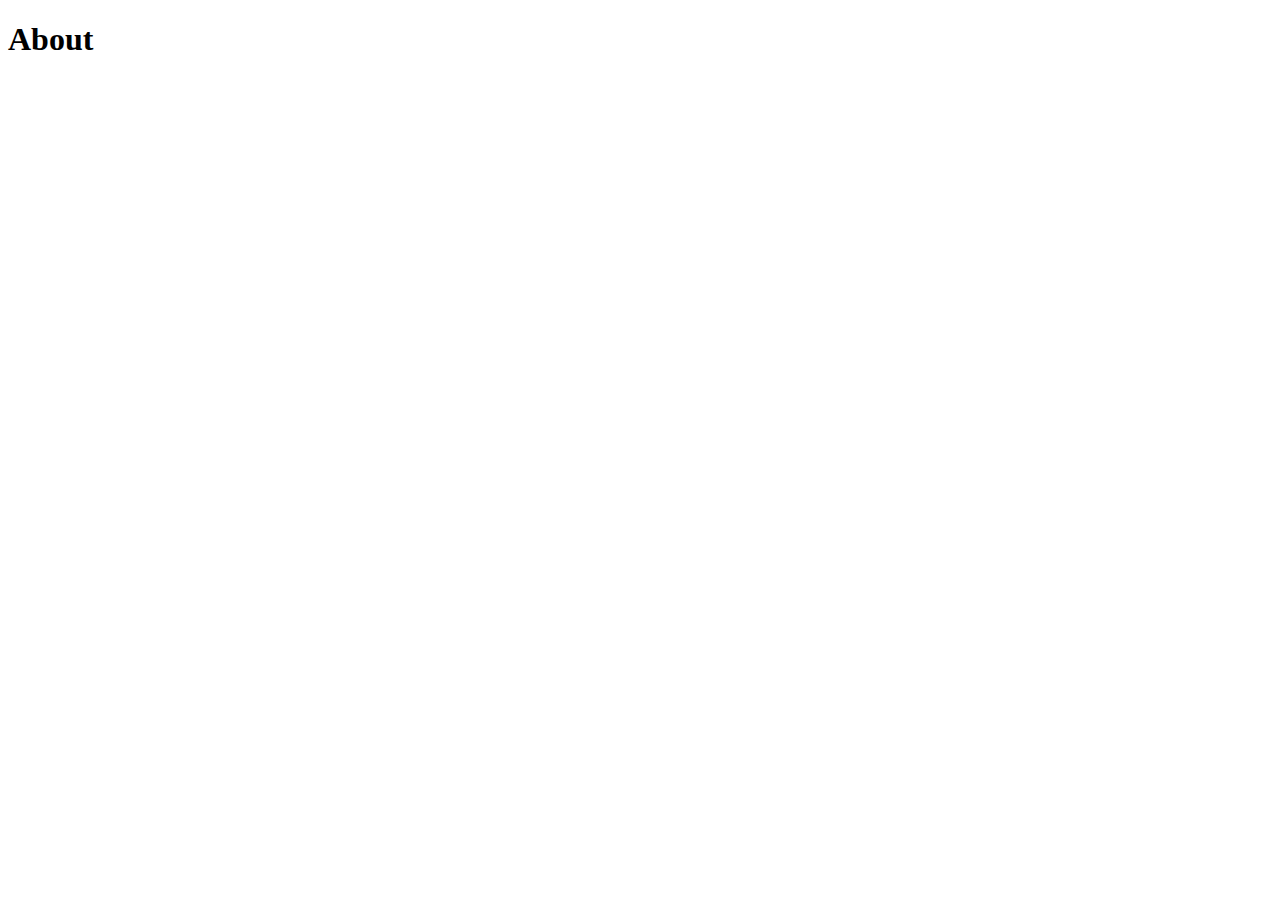
==== about.html @ bcf3073a "Testing About page" ====
<!DOCTYPE html>
<html lang="en">
<head>
    <meta charset="UTF-8">
    <meta name="viewport" content="width=device-width, initial-scale=1.0">
    <title>Document</title>
</head>
<body>
    <h1>About</h1>
</body>
</html>
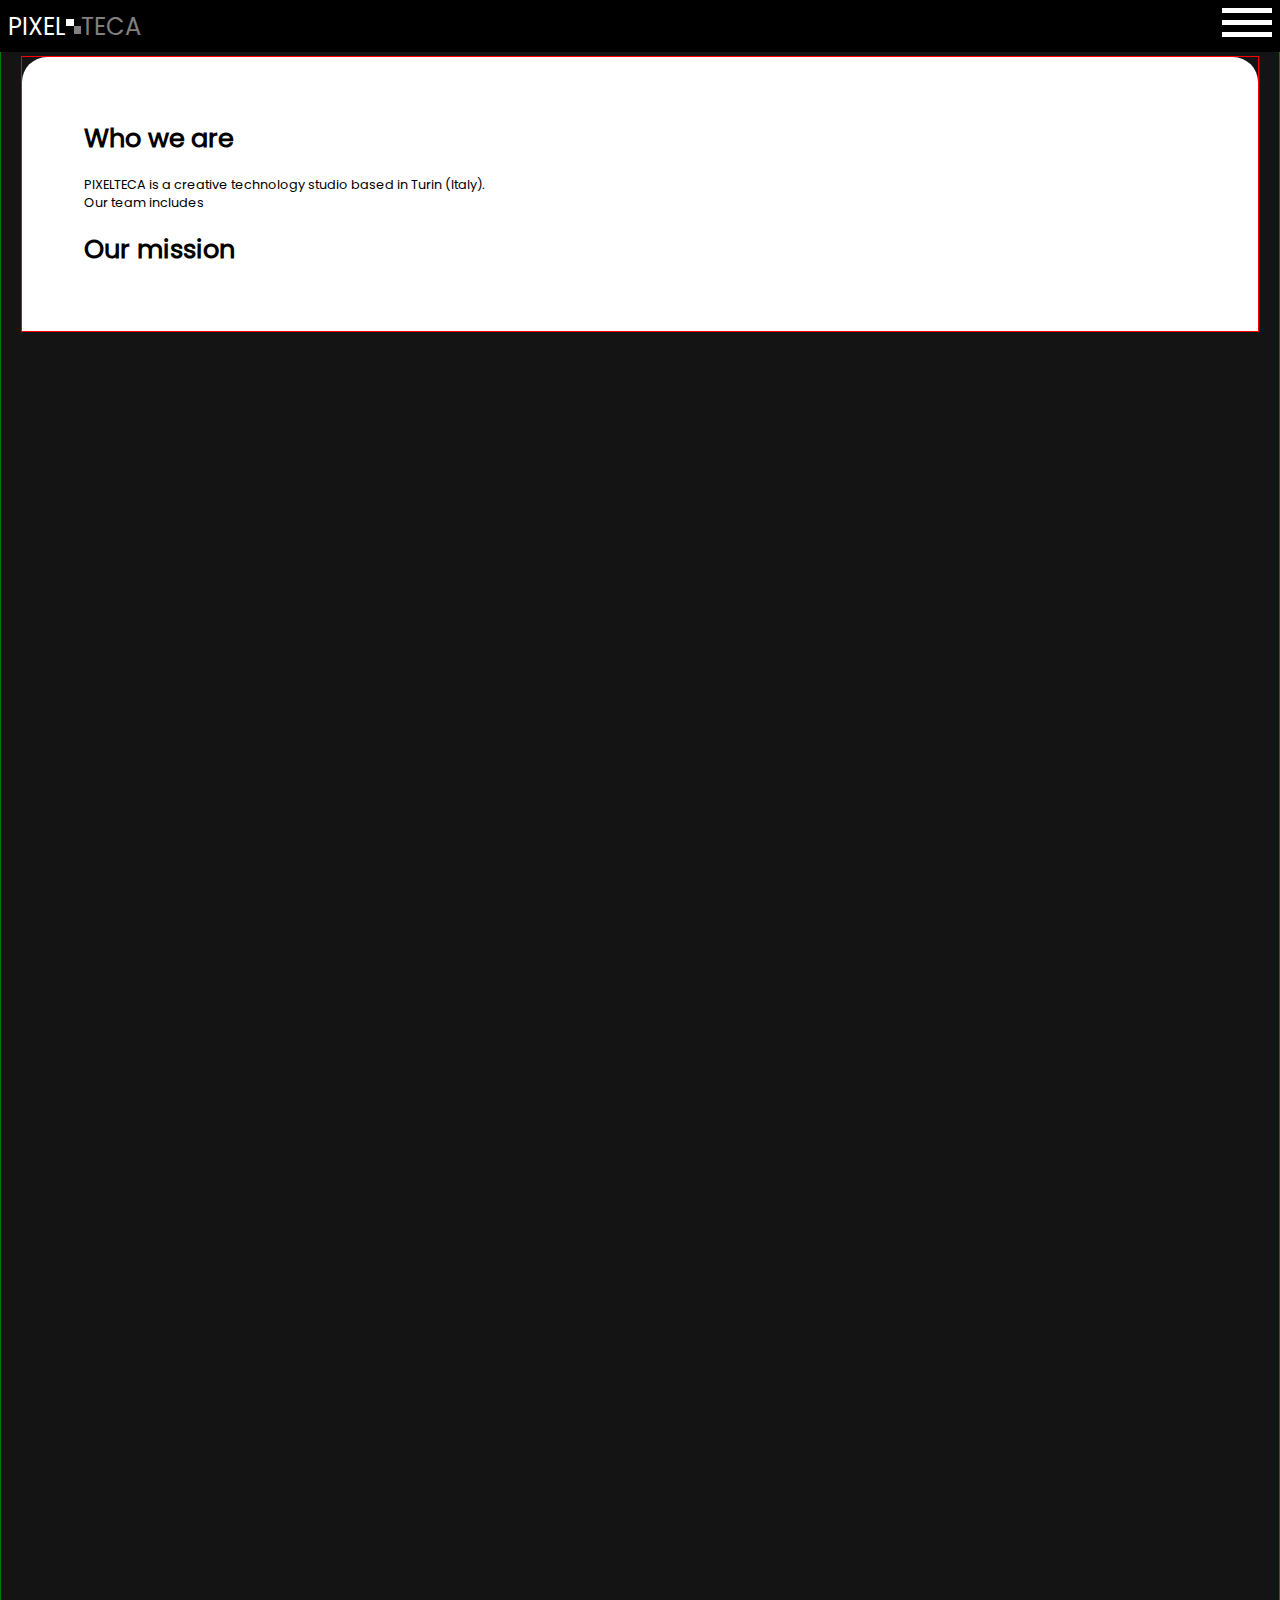
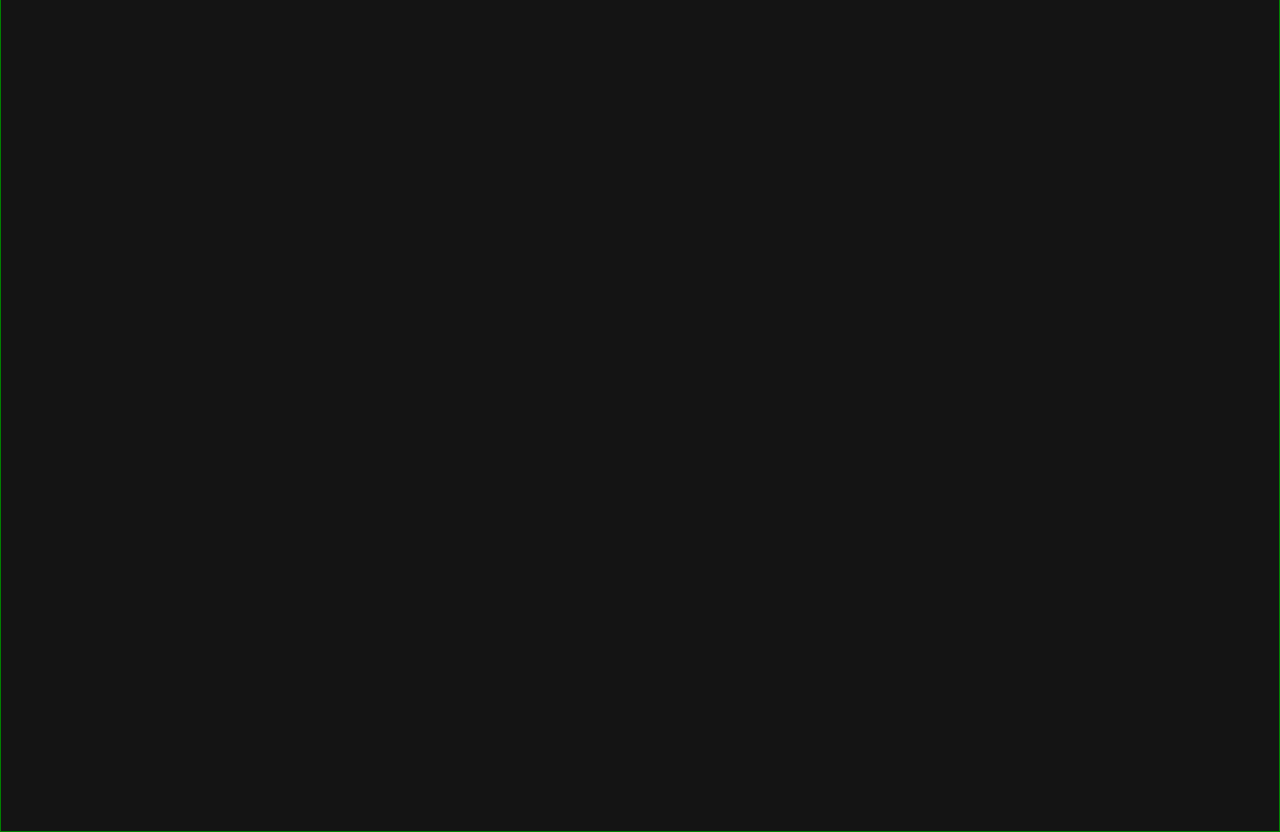
==== commit 6eda9bec: "Adding About page" ====
--- a/about.html
+++ b/about.html
@@ -3,9 +3,63 @@
 <head>
     <meta charset="UTF-8">
     <meta name="viewport" content="width=device-width, initial-scale=1.0">
-    <title>Document</title>
+    <title>PIXELTECA Studio</title>
+    <link rel="stylesheet" href="style.css">
+    <link rel="stylesheet" href="style_about.css">
 </head>
 <body>
-    <h1>About</h1>
+    <!-- MENU  -->
+    <div id="menu-container">
+        <div class="menu-item"><a href="about.html">About</a></div>
+        <div class="menu-item"><a href="#">Works</div>
+        <div class="menu-item"><a href="#">Contacts</a></div>
+    </div>
+
+    <!-- NAVBAR -->
+    <div id="navbar">
+        <div id="logo-container">
+            <!-- LOGO 1 -->
+            <div class="navbar-item">PIXEL</div>
+
+            <!-- SYMBOL -->
+            <div class="symbol-container">
+                <div class="quad quad1"></div>
+                <div class="quad quad-empty"></div>
+                <div class="quad quad-empty"></div>
+                <div class="quad quad2"></div>
+            </div>
+
+            <!-- LOGO 2 -->
+            <div class="navbar-item logo-color2">TECA</div>
+        </div>
+        <!-- MENU BUTTON -->
+        <div id="menu-button-container">
+            <div id="menu-button">
+                <div class="bar1"></div>
+                <div class="bar2"></div>
+                <div class="bar3"></div>
+            </div>
+        </div>
+    </div>
+    <div id="main-container">
+        <div class="area-container">
+            <div class="area-text">
+                <h1>Who we are</h1><br>
+                <p>
+                    PIXELTECA is a creative technology studio based in Turin (Italy).<br>
+                    Our team includes 
+                    <br>
+                </p>
+                <br>
+                <h1>Our mission</h1>
+                <p>
+
+                </p>
+            </div>
+        </div>
+    </div>
+    
+    <script src="https://ajax.googleapis.com/ajax/libs/jquery/3.7.1/jquery.min.js" type="text/javascript"></script>
+    <script src="app.js" type="text/javascript"></script>
 </body>
 </html>--- a/style.css
+++ b/style.css
@@ -0,0 +1,372 @@
+* {
+    margin: 0;
+    padding: 0;
+    box-sizing: border-box;
+}
+
+:root {
+    /* FONTS */
+    --logo-font: Poppins;
+    --logo-font-color1: white;
+    --logo-font-color2: gray;
+    --logo-font-size: 1.5rem;
+    --menu-font: Poppins;
+    --menu-font-color: white;
+    --menu-font-size: 3.5rem;
+    --claim-font: Poppins;
+    --claim-font-color: white;
+    --claim-font-size: 1.5rem;
+    --area-text-font: Poppins;
+    --area-text-font-color: black;
+    --area-text-font-size: .8rem;
+    --client-comment-font: Poppins;
+    --client-comment-font-color: white;
+    --client-comment-font-size: 1.5rem;
+    --client-comment-font-style: italic;
+    --client-name-font-size: 1.2rem;
+    --footer-font: Poppins;
+    --footer-font-size: 1rem;
+    --footer-font-color: white;
+
+    /* NAVBAR */
+    --navbar-bg-color: black;
+    --navbar-padding: 8px;
+
+    /* SYMBOL */
+    --quad-size: 15px;
+
+    /* MENU BUTTON */
+    --menu-button-container-width: 100%;
+    --bar-color: white;
+    --bar-width: 50px;
+    --bar-height: 5px;
+    --bar-space: 7px;
+
+    /* MENU */
+    --menu-bg-color: black;
+    --menu-padding: 0 0 0 5%;
+
+    /* MAIN CONTAINER */
+    --main-container-padding: 55px 20px 0px 20px;
+    --claim-container-flex-dir: column;
+    --claim-container-margin-bottom: 10%;
+    --claim-text-width: 100%;
+    --claim-video-width: 100%;
+    --claim-text-flex-justify: center;
+    --claim-text-align: center;
+    --claim-text-padding: 0 0 0 0;
+    --claim-text-margin-bottom: 5%;
+    --area-container-flex-dir: column;
+    --area-container-margin-bottom: 8%;
+    --area-text-width: 100%;
+    --area-text-height: 100%;
+    --area-text-padding: 5%;
+    --area-text-bg-color: white;
+    --area-text-border-radius: 25px 25px 0 0;
+    --area-content-border-radius: 0 0 25px 25px;
+    --area-empty-display: none;
+    --area-client-comment-padding: 2%;
+
+    /* FOOTER */
+    --footer-flex-dir: column;
+    --footer-height: 450px;
+    --footer-bg-color: black;
+    --footer-padding: 2%;
+}
+
+body {
+    width: 100%;
+    height: 100%;
+    background: #141414;
+}
+
+/* NAVBAR */
+#navbar {
+    display: flex;
+    align-items: center;
+    position: fixed;
+    top: 0px;
+    width: 100%;
+    padding: var(--navbar-padding);
+    background: var(--navbar-bg-color);
+    /* border: 1px solid red; */
+}
+
+.navbar-item {
+    display: flex;
+    align-items: center;
+    color: var(--logo-font-color1);
+    font-size: var(--logo-font-size);
+    font-family: var(--logo-font);
+    /* border: 1px solid violet; */
+}
+
+.logo-color2 {
+    color: var(--logo-font-color2);
+}
+
+/* SYMBOL */
+.symbol-container {
+    display: flex;
+    flex-wrap: wrap;
+    min-width: var(--quad-size);
+    height: var(--quad-size);
+    /* border: 1px solid yellow; */
+}
+
+.quad {
+    width: 50%;
+    height: 50%;
+}
+
+.quad1 {
+    background: var(--logo-font-color1);
+}
+
+.quad2 {
+    background: var(--logo-font-color2);
+}
+
+.quad-empty {
+    opacity: 0;
+}
+
+#logo-container {
+    display: flex;
+    align-items: center;
+    cursor: pointer;
+    /* border: 1px solid yellow; */
+}
+
+/* MENU BUTTON */
+#menu-button-container {
+    display: flex;
+    justify-content: flex-end;
+    width: var(--menu-button-container-width);
+    /* border: 1px solid violet; */
+    z-index: 1000;
+}
+
+#menu-button {
+    display: flex;
+    flex-direction: column;
+    justify-content: center;
+    align-items: center;
+}
+
+.bar1, .bar2, .bar3 {
+    width: var(--bar-width);
+    height: var(--bar-height);
+    background-color: var(--bar-color);
+    margin-bottom: var(--bar-space);
+    transition: .4s;
+}
+
+.change .bar1 {
+    transform: translate(0, 12px) rotate(-45deg);
+}
+
+.change .bar2 {
+    opacity: 0;
+}
+
+.change .bar3 {
+    transform: translate(0, -12px) rotate(45deg);
+}
+
+/* MENU */
+#menu-container {
+    position: fixed;
+    display: flex;
+    flex-direction: column;
+    justify-content: center;
+    width: 100%;
+    height: 100%;
+    background: var(--menu-bg-color);
+    padding: var(--menu-padding);
+    transition: .4s;
+    opacity: 0;
+    /* border: 1px solid green; */
+}
+
+.menu-visible {
+    opacity: 1 !important;
+}
+
+#menu-container a {
+    text-decoration: none;
+    color: var(--menu-font-color);
+    font-family: var(--menu-font);
+    font-size: var(--menu-font-size);
+}
+
+/* MAIN CONTAINER */
+#main-container {
+    display: flex;
+    flex-direction: column;
+    align-items: center;
+    width: 100%;
+    padding: var(--main-container-padding);
+    /* border: 1px solid green; */
+}
+
+#claim-container {
+    display: flex;
+    align-items: center;
+    flex-direction: var(--claim-container-flex-dir);
+    width: 100%;
+    margin-bottom: var(--claim-container-margin-bottom);
+    /* border: 1px solid red; */
+}
+
+#claim-text {
+    display: flex;
+    justify-content: var(--claim-text-flex-justify);
+    width: var(--claim-text-width);
+    text-align: var(--claim-text-align);
+    font-family: var(--claim-font);
+    font-size: var(--claim-font-size);
+    color: var(--claim-font-color);
+    text-decoration: underline;
+    padding: var(--claim-text-padding);
+    margin-bottom: var(--claim-text-margin-bottom);
+}
+
+#claim-video {
+    display: flex;
+    width: var(--claim-video-width);
+    background: black;
+    border-radius: 25px;
+    overflow: hidden;
+    /* border: 1px solid red; */
+}
+
+/* AREA */
+.area-container {
+    display: flex;
+    flex-direction: var(--area-container-flex-dir);
+    flex-wrap: wrap;
+    width: 100%;
+    margin-bottom: var(--area-container-margin-bottom);
+    /* border: 1px solid yellow; */
+}
+
+.area-text {
+    width: var(--area-text-width);
+    height: var(--area-text-height);
+    background: var(--area-text-bg-color);
+    padding: var(--area-text-padding);
+    font-family: var(--area-text-font);
+    font-size: var(--area-text-font-size);
+    color: var(--area-text-font-color);
+    border-radius: var(--area-text-border-radius);
+    overflow: hidden;
+}
+
+.area-content {
+    width: var(--area-text-width);
+    height: var(--area-text-height);
+    background: black;
+    border-radius: var(--area-content-border-radius);
+    overflow: hidden;
+    /* border: 1px solid red; */
+}
+
+.area-content img {
+    width: 100%;
+    height: 100%;
+    object-fit: cover;
+}
+
+.area-empty {
+    display: var(--area-empty-display);
+    width: var(--area-text-width);
+    /* border: 1px solid green; */
+}
+
+.area-client-comment {
+    display: flex;
+    flex-direction: column;
+    justify-content: center;
+    align-items: center;
+    width: 100%;
+    padding: var(--area-client-comment-padding);
+    font-family: var(--client-comment-font);
+    color: var(--client-comment-font-color);
+    font-style: var(--client-comment-font-style);
+    font-size: var(--client-comment-font-size);
+}
+
+.client-name {
+    font-size: var(--client-name-font-size);
+}
+
+/* FOOTER */
+#footer {
+    display: flex;
+    flex-direction: var(--footer-flex-dir);
+    width: 100%;
+    height: var(--footer-height);
+    background: var(--footer-bg-color);
+}
+
+.footer-item {
+    display: flex;
+    flex-direction: column;
+    width: 100%;
+    font-family: var(--footer-font);
+    font-size: var(--footer-font-size);
+    color: var(--footer-font-color);
+    padding: var(--footer-padding);
+    text-align: justify;
+}
+
+.footer-item a {
+    color: var(--footer-font-color);
+}
+
+.footer-item img {
+    width: 100%;
+}
+
+@font-face {
+    font-family: Chillen;
+    src: url('fonts/Chillen.ttf');
+}
+
+@font-face {
+    font-family: Poppins;
+    src: url('fonts/Poppins-Regular.ttf');
+}
+
+@font-face {
+    font-family: Roboto;
+    src: url('fonts/Roboto-VariableFont_wdth\,wght.ttf');
+}
+
+/* DESKTOP */
+@media (min-width: 1281px) {
+    :root {
+        --menu-font-size: 8rem;
+        --navbar-padding: 30px;
+        --logo-font-size: 3rem;
+        --quad-size: 35px;
+        --main-container-padding: 150px 150px 0px 150px;
+        --claim-container-flex-dir: column;
+        --claim-container-margin-bottom: 5%;
+        --claim-text-padding: 1%;
+        --claim-text-margin-bottom: 1%;
+        --claim-font-size: 7rem;
+        --claim-video-width: 100%;
+
+        --area-container-flex-dir: row;
+        --area-text-width: 50%;
+        --area-text-height: 500px;
+        --area-text-border-radius: 25px 0 0 0;
+        --area-text-font-size: 1.2rem;
+        --area-content-border-radius: 0 0 25px 0;
+        --area-empty-display: flex;
+
+        --footer-flex-dir: row;
+    }
+}--- a/style_about.css
+++ b/style_about.css
@@ -0,0 +1,11 @@
+:root {
+    --main-container-padding: 55px 20px 2000px 20px;
+}
+
+#main-container {
+    border: 1px solid green;
+}
+
+.area-container {
+    border: 1px solid red;
+}
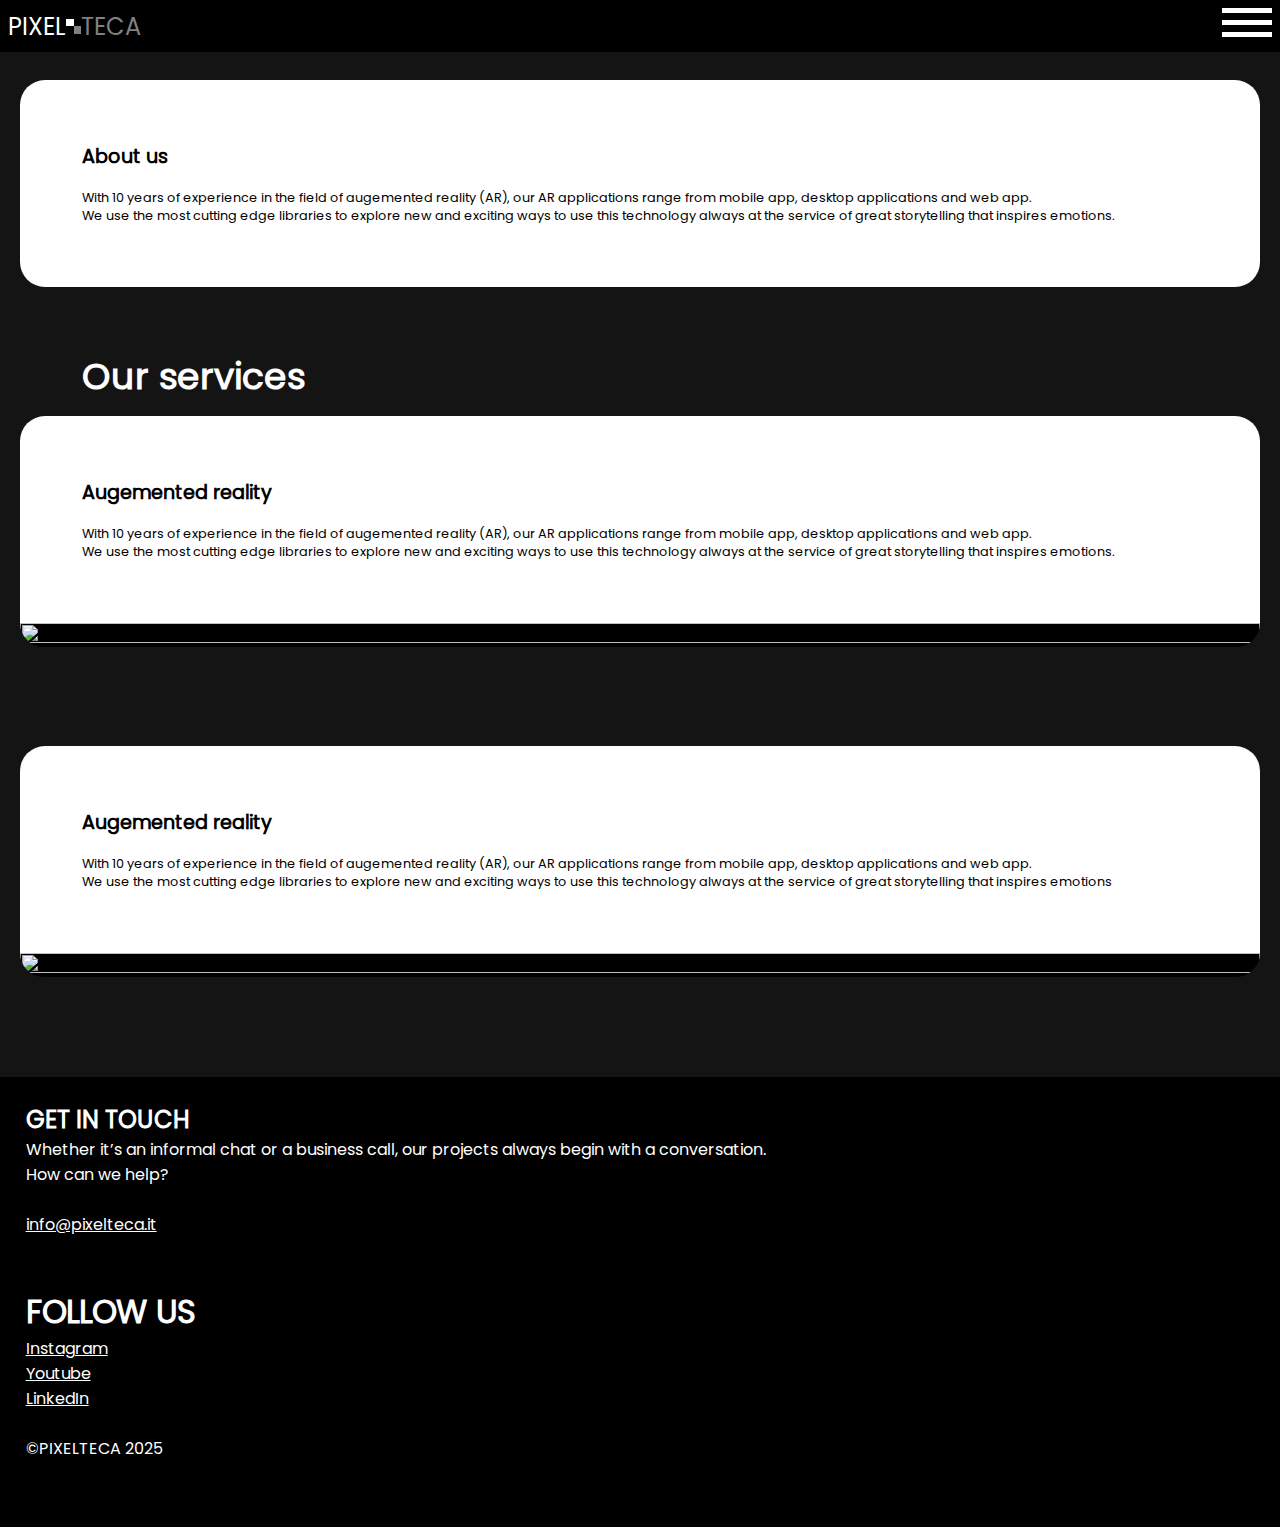
==== commit e827c564: "Added working About page" ====
--- a/about.html
+++ b/about.html
@@ -42,20 +42,95 @@
         </div>
     </div>
     <div id="main-container">
+        <div id="about-us-container">
+            <p>
+                <h2>About us</h2><br>
+                With 10 years of experience in the field of augemented reality (AR), our AR applications range from
+                mobile app, desktop applications and web app.<br>
+                We use the most cutting edge libraries to explore new and exciting ways to use this technology always
+                at the service of great storytelling that inspires emotions.
+                </p>
+        </div>
+
+        <div id="our-services-container">
+            <p>
+                <h2>Our services</h2>
+        </div>
+
         <div class="area-container">
             <div class="area-text">
-                <h1>Who we are</h1><br>
                 <p>
-                    PIXELTECA is a creative technology studio based in Turin (Italy).<br>
-                    Our team includes 
-                    <br>
-                </p>
-                <br>
-                <h1>Our mission</h1>
-                <p>
-
+                <h2>Augemented reality</h2><br>
+                With 10 years of experience in the field of augemented reality (AR), our AR applications range from
+                mobile app, desktop applications and web app.<br>
+                We use the most cutting edge libraries to explore new and exciting ways to use this technology always
+                at the service of great storytelling that inspires emotions.
                 </p>
             </div>
+            <div class="area-empty">
+                <div class="area-client-comment">
+                    "It's been a pleasure working with the guys at PIXELTECA"<br><br>
+                    <span class="client-name">Ciccio Pasticcio - Head of development @Kinder</span>
+                </div>
+            </div>
+            <div class="area-empty">
+                <div class="area-client-comment">
+                    "It's been a pleasure working with the guys at PIXELTECA"<br><br>
+                    <span class="client-name">Ciccio Pasticcio - Head of development @Kinder</span>
+                </div>
+            </div>
+            <div class="area-content">
+                <img src="imgs/Render.png" />
+            </div>
+        </div>
+
+        <div class="area-container">
+            <div class="area-text">
+                <p>
+                <h2>Augemented reality</h2><br>
+                With 10 years of experience in the field of augemented reality (AR), our AR applications range from
+                mobile app, desktop applications and web app.<br>
+                We use the most cutting edge libraries to explore new and exciting ways to use this technology always
+                at the service of great storytelling that inspires emotions
+                </p>
+            </div>
+            <div class="area-empty">
+                <div class="area-client-comment">
+                    "It's been a pleasure working with the guys at PIXELTECA"<br><br>
+                    <span class="client-name">Ciccio Pasticcio - Head of development @Kinder</span>
+                </div>
+            </div>
+            <div class="area-empty">
+                <div class="area-client-comment">
+                    "It's been a pleasure working with the guys at PIXELTECA"<br><br>
+                    <span class="client-name">Ciccio Pasticcio - Head of development @Kinder</span>
+                </div>
+            </div>
+            <div class="area-content">
+                <img src="imgs/Render.png" />
+            </div>
+        </div>
+    </div>
+
+    <div id="footer">
+        <div class="footer-item">
+            <h2>GET IN TOUCH</h2>
+            <p>
+                Whether it’s an informal chat or a business call, our projects always begin
+                with a conversation.<br>
+                How can we help?<br><br>
+                <a href="mailto: info@pixelteca.it">info@pixelteca.it</a>
+            </p>
+        </div>
+        <div class="footer-item">
+            <h1>FOLLOW US </h1>
+            <a href="#">Instagram</a>
+            <a href="#">Youtube</a>
+            <a href="#">LinkedIn</a>
+            <br>
+            <p>
+                ©PIXELTECA 2025
+            </p>
         </div>
     </div>
     
--- a/style.css
+++ b/style.css
@@ -63,12 +63,14 @@
     --area-text-padding: 5%;
     --area-text-bg-color: white;
     --area-text-border-radius: 25px 25px 0 0;
+    --area-text-text-align: justify;
     --area-content-border-radius: 0 0 25px 25px;
     --area-empty-display: none;
     --area-client-comment-padding: 2%;
 
     /* FOOTER */
     --footer-flex-dir: column;
+    --footer-margin-top: 0%;
     --footer-height: 450px;
     --footer-bg-color: black;
     --footer-padding: 2%;
@@ -258,6 +260,7 @@
     padding: var(--area-text-padding);
     font-family: var(--area-text-font);
     font-size: var(--area-text-font-size);
+    text-align: var(--area-text-text-align);
     color: var(--area-text-font-color);
     border-radius: var(--area-text-border-radius);
     overflow: hidden;
@@ -308,6 +311,7 @@
     width: 100%;
     height: var(--footer-height);
     background: var(--footer-bg-color);
+    margin-top: var(--footer-margin-top);
 }
 
 .footer-item {
@@ -360,6 +364,7 @@
         --claim-video-width: 100%;
 
         --area-container-flex-dir: row;
+        --area-container-margin-bottom: 0%;
         --area-text-width: 50%;
         --area-text-height: 500px;
         --area-text-border-radius: 25px 0 0 0;
@@ -368,5 +373,6 @@
         --area-empty-display: flex;
 
         --footer-flex-dir: row;
+        --footer-margin-top: 5%;
     }
 }--- a/style_about.css
+++ b/style_about.css
@@ -1,11 +1,71 @@
 :root {
-    --main-container-padding: 55px 20px 2000px 20px;
+    
+    
+    --main-container-padding: 55px 20px 0px 20px;
+    --about-us-margin-top: 2%;
+    --about-us-margin-bottom: 5%;
+    --our-services-font-size: 1.5rem;
+    --our-services-margin-bottom: 0%;
+    --our-services-text-padding: 0% 5% 1% 5%;
 }
 
-#main-container {
-    border: 1px solid green;
+#about-us-container {
+    width: 100%;
+    background: white;
+    color: black;
+    font-family: var(--area-text-font);
+    font-size: var(--area-text-font-size);
+    text-align: justify;
+    margin-top: var(--about-us-margin-top);
+    padding: var(--area-text-padding);
+    border-radius: 25px;
+    margin-bottom: var(--about-us-margin-bottom);
+    /* border: 1px solid red; */
 }
 
-.area-container {
-    border: 1px solid red;
+#our-services-container {
+    width: 100%;
+    /* background: white; */
+    color: white;
+    font-family: var(--area-text-font);
+    font-size: var(--our-services-font-size);
+    text-align: justify;
+    padding: var(--our-services-text-padding);
+    border-radius: 25px;
+    margin-bottom: var(--our-services-margin-bottom);
+    /* border: 1px solid red; */
 }
+
+/* DESKTOP */
+@media (min-width: 1281px) {
+    :root {
+        --menu-font-size: 8rem;
+        --navbar-padding: 30px;
+        --logo-font-size: 3rem;
+        --quad-size: 35px;
+        --main-container-padding: 150px 150px 0px 150px;
+        --claim-container-flex-dir: column;
+        --claim-container-margin-bottom: 5%;
+        --claim-text-padding: 1%;
+        --claim-text-margin-bottom: 1%;
+        --claim-font-size: 7rem;
+        --claim-video-width: 100%;
+
+        --area-container-flex-dir: row;
+        --area-container-margin-bottom: 0%;
+        --area-text-width: 50%;
+        --area-text-height: 500px;
+        --area-text-border-radius: 25px 0 0 0;
+        --area-text-font-size: 1.2rem;
+        --area-content-border-radius: 0 0 25px 0;
+        --area-empty-display: flex;
+
+        --footer-flex-dir: row;
+        --footer-margin-top: 5%;
+
+        --about-us-margin-bottom: 2%;
+        --our-services-text-padding: 2% 5% 0% 5%;
+        --our-services-font-size: 3rem;
+        
+    }
+}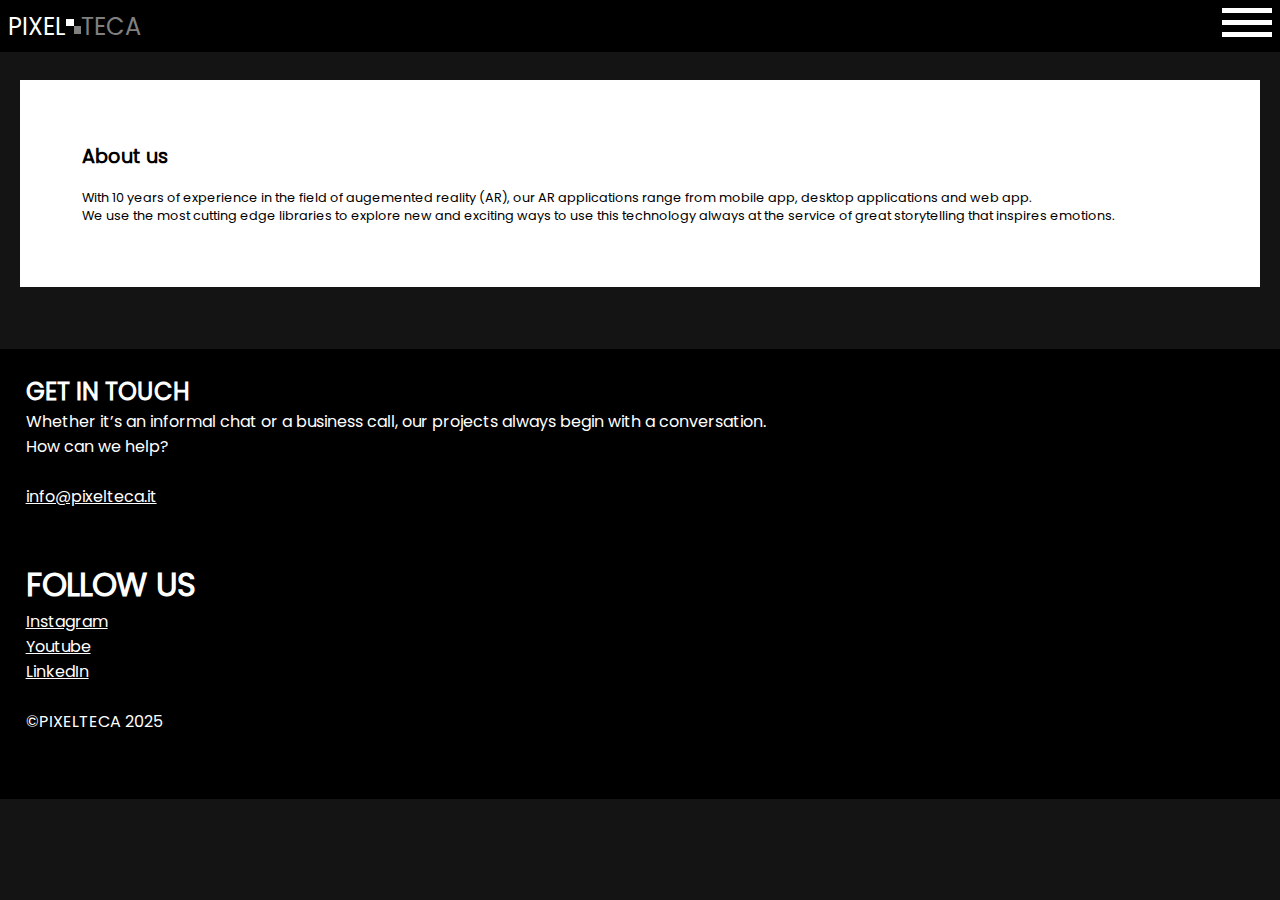
==== commit f9954d75: "Added DIGITAL CAMPAIGNS text. Removed unused area in About" ====
--- a/about.html
+++ b/about.html
@@ -51,65 +51,6 @@
                 at the service of great storytelling that inspires emotions.
                 </p>
         </div>
-
-        <div id="our-services-container">
-            <p>
-                <h2>Our services</h2>
-        </div>
-
-        <div class="area-container">
-            <div class="area-text">
-                <p>
-                <h2>Augemented reality</h2><br>
-                With 10 years of experience in the field of augemented reality (AR), our AR applications range from
-                mobile app, desktop applications and web app.<br>
-                We use the most cutting edge libraries to explore new and exciting ways to use this technology always
-                at the service of great storytelling that inspires emotions.
-                </p>
-            </div>
-            <div class="area-empty">
-                <div class="area-client-comment">
-                    "It's been a pleasure working with the guys at PIXELTECA"<br><br>
-                    <span class="client-name">Ciccio Pasticcio - Head of development @Kinder</span>
-                </div>
-            </div>
-            <div class="area-empty">
-                <div class="area-client-comment">
-                    "It's been a pleasure working with the guys at PIXELTECA"<br><br>
-                    <span class="client-name">Ciccio Pasticcio - Head of development @Kinder</span>
-                </div>
-            </div>
-            <div class="area-content">
-                <img src="imgs/Render.png" />
-            </div>
-        </div>
-
-        <div class="area-container">
-            <div class="area-text">
-                <p>
-                <h2>Augemented reality</h2><br>
-                With 10 years of experience in the field of augemented reality (AR), our AR applications range from
-                mobile app, desktop applications and web app.<br>
-                We use the most cutting edge libraries to explore new and exciting ways to use this technology always
-                at the service of great storytelling that inspires emotions
-                </p>
-            </div>
-            <div class="area-empty">
-                <div class="area-client-comment">
-                    "It's been a pleasure working with the guys at PIXELTECA"<br><br>
-                    <span class="client-name">Ciccio Pasticcio - Head of development @Kinder</span>
-                </div>
-            </div>
-            <div class="area-empty">
-                <div class="area-client-comment">
-                    "It's been a pleasure working with the guys at PIXELTECA"<br><br>
-                    <span class="client-name">Ciccio Pasticcio - Head of development @Kinder</span>
-                </div>
-            </div>
-            <div class="area-content">
-                <img src="imgs/Render.png" />
-            </div>
-        </div>
     </div>
 
     <div id="footer">
--- a/style.css
+++ b/style.css
@@ -44,7 +44,7 @@
 
     /* MENU */
     --menu-bg-color: black;
-    --menu-padding: 0 0 0 5%;
+    --menu-padding: 0 0 0 10%;
 
     /* MAIN CONTAINER */
     --main-container-padding: 55px 20px 0px 20px;
@@ -62,9 +62,9 @@
     --area-text-height: 100%;
     --area-text-padding: 5%;
     --area-text-bg-color: white;
-    --area-text-border-radius: 25px 25px 0 0;
+    --area-text-border-radius: 0px 0px 0 0;
     --area-text-text-align: justify;
-    --area-content-border-radius: 0 0 25px 25px;
+    --area-content-border-radius: 0 0 0px 0px;
     --area-empty-display: none;
     --area-client-comment-padding: 2%;
 
@@ -238,7 +238,7 @@
     display: flex;
     width: var(--claim-video-width);
     background: black;
-    border-radius: 25px;
+    border-radius: 0px;
     overflow: hidden;
     /* border: 1px solid red; */
 }
@@ -284,7 +284,7 @@
 .area-empty {
     display: var(--area-empty-display);
     width: var(--area-text-width);
-    /* border: 1px solid green; */
+    /* border: 1px solid red; */
 }
 
 .area-client-comment {
@@ -298,6 +298,7 @@
     color: var(--client-comment-font-color);
     font-style: var(--client-comment-font-style);
     font-size: var(--client-comment-font-size);
+    /* border: 1px solid yellow; */
 }
 
 .client-name {
@@ -331,6 +332,94 @@
 
 .footer-item img {
     width: 100%;
+}
+
+/* TEXT ANIMATION */
+.animated-text-container {
+    display: flex;
+    flex-direction: column;
+    justify-content: center;
+    align-items: center;
+    width: 100%;
+    justify-content: center;
+    /* border: 1px solid yellow; */
+}
+
+.sentence {
+    display: flex;
+    justify-content: center;
+    align-items: center;
+    flex-wrap: wrap;
+    width: 90%;
+    height: 20%;
+    font-family: var(--area-text-font);
+    color: white;
+    z-index: -1;
+    /* border: 1px solid red; */
+}
+
+.letter {
+    font-size: 1.8rem;
+    /* border: 1px solid yellow; */
+}
+
+.letter-big {
+    font-size: 4rem;
+}
+.startOpacity {
+    opacity: 0;
+}
+
+@keyframes textAnim1 {
+    0% {
+        opacity: 0;
+        /* transform: translateY(20px); */
+        transform: rotateY(180deg);
+    }
+
+    100% {
+        opacity: 1;
+        /* transform: translateY(0px); */
+        transform: rotateY(0deg);
+    }
+}
+
+/* TYPEWRITER TEXT ANIMATION */
+.typewriter-text-container {
+    width: 100%;
+    color: white;
+    font-family: Poppins;
+    text-align: end;
+    z-index: -1;
+    padding: 0% 7% 0 7%;
+    /* border: 1px solid red; */
+}
+
+.typewriter-letter {
+    position: relative;
+    top: 40%;
+    opacity: 0;
+    font-size: 2rem;
+    transform: translateY(-40%);
+    /* border: 1px solid green; */
+}
+
+.typewriter-letter-big {
+    position: relative;
+    top: 40%;
+    opacity: 0;
+    font-size: 4rem;
+    transform: translateY(-40%);
+}
+
+@keyframes textAnim2 {
+    0% {
+        opacity: 0;
+    }
+
+    100% {
+        opacity: 1;
+    }
 }
 
 @font-face {
@@ -354,22 +443,23 @@
         --menu-font-size: 8rem;
         --navbar-padding: 30px;
         --logo-font-size: 3rem;
+        --menu-padding: 0 0 0 15%;
         --quad-size: 35px;
-        --main-container-padding: 150px 150px 0px 150px;
+        --main-container-padding: 150px 250px 0px 250px;
         --claim-container-flex-dir: column;
         --claim-container-margin-bottom: 5%;
         --claim-text-padding: 1%;
         --claim-text-margin-bottom: 1%;
-        --claim-font-size: 7rem;
+        --claim-font-size: 5rem;
         --claim-video-width: 100%;
 
         --area-container-flex-dir: row;
         --area-container-margin-bottom: 0%;
         --area-text-width: 50%;
         --area-text-height: 500px;
-        --area-text-border-radius: 25px 0 0 0;
+        --area-text-border-radius: 0px 0 0 0;
         --area-text-font-size: 1.2rem;
-        --area-content-border-radius: 0 0 25px 0;
+        --area-content-border-radius: 0 0 0px 0;
         --area-empty-display: flex;
 
         --footer-flex-dir: row;
--- a/style_about.css
+++ b/style_about.css
@@ -18,7 +18,7 @@
     text-align: justify;
     margin-top: var(--about-us-margin-top);
     padding: var(--area-text-padding);
-    border-radius: 25px;
+    border-radius: 0px;
     margin-bottom: var(--about-us-margin-bottom);
     /* border: 1px solid red; */
 }
@@ -31,7 +31,7 @@
     font-size: var(--our-services-font-size);
     text-align: justify;
     padding: var(--our-services-text-padding);
-    border-radius: 25px;
+    border-radius: 0px;
     margin-bottom: var(--our-services-margin-bottom);
     /* border: 1px solid red; */
 }
@@ -43,7 +43,7 @@
         --navbar-padding: 30px;
         --logo-font-size: 3rem;
         --quad-size: 35px;
-        --main-container-padding: 150px 150px 0px 150px;
+        --main-container-padding: 150px 250px 0px 250px;
         --claim-container-flex-dir: column;
         --claim-container-margin-bottom: 5%;
         --claim-text-padding: 1%;
@@ -55,9 +55,9 @@
         --area-container-margin-bottom: 0%;
         --area-text-width: 50%;
         --area-text-height: 500px;
-        --area-text-border-radius: 25px 0 0 0;
+        --area-text-border-radius: 0px 0 0 0;
         --area-text-font-size: 1.2rem;
-        --area-content-border-radius: 0 0 25px 0;
+        --area-content-border-radius: 0 0 0px 0;
         --area-empty-display: flex;
 
         --footer-flex-dir: row;
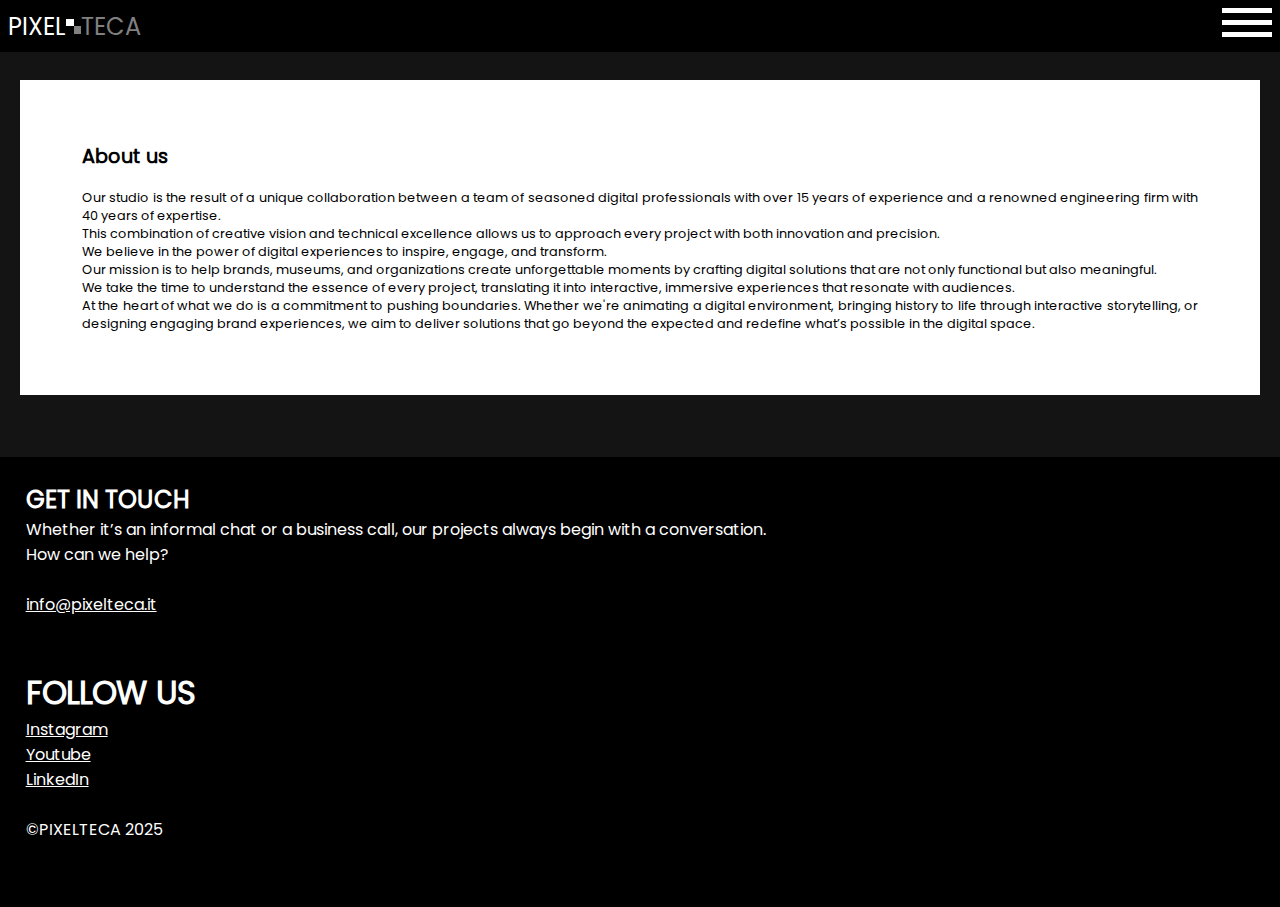
==== commit 08c5e539: "Updated about text" ====
--- a/about.html
+++ b/about.html
@@ -45,10 +45,12 @@
         <div id="about-us-container">
             <p>
                 <h2>About us</h2><br>
-                With 10 years of experience in the field of augemented reality (AR), our AR applications range from
-                mobile app, desktop applications and web app.<br>
-                We use the most cutting edge libraries to explore new and exciting ways to use this technology always
-                at the service of great storytelling that inspires emotions.
+                Our studio is the result of a unique collaboration</b> between a team of seasoned digital professionals with over 15 years of experience and a renowned engineering firm with 40 years of expertise.<br>
+                This combination of creative vision and technical excellence allows us to approach every project with both innovation and precision.<br>
+                We believe in the power of digital experiences to inspire, engage, and transform.<br> 
+                Our mission is to help brands, museums, and organizations create unforgettable moments by crafting digital solutions that are not only functional but also meaningful.<br>
+                We take the time to understand the essence of every project, translating it into interactive, immersive experiences that resonate with audiences.<br>
+                At the heart of what we do is a commitment to pushing boundaries. Whether we're animating a digital environment, bringing history to life through interactive storytelling, or designing engaging brand experiences, we aim to deliver solutions that go beyond the expected and redefine what’s possible in the digital space.
                 </p>
         </div>
     </div>
